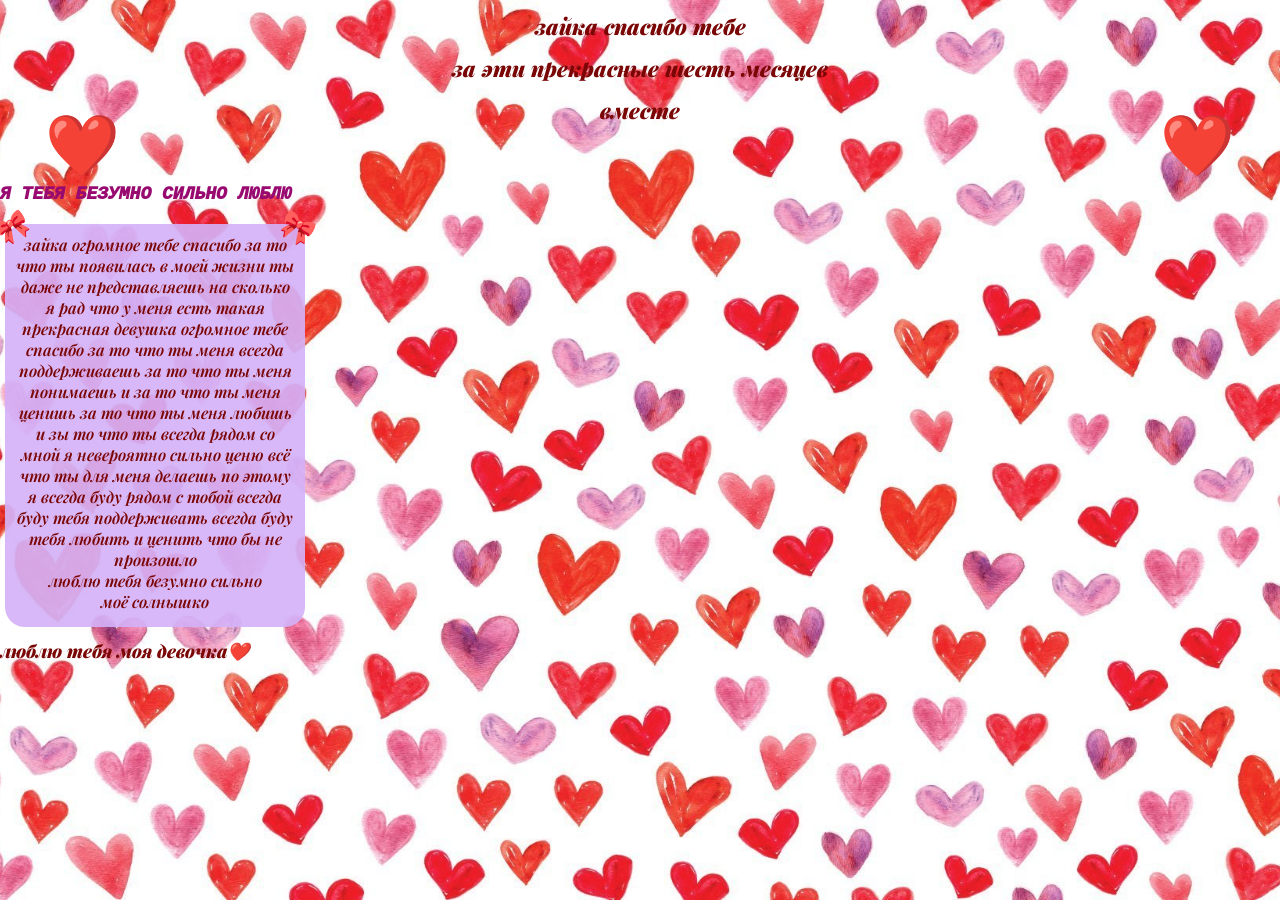
==== index-html-3.html @ 6b0d8d50 "Add files via upload" ====
<!DOCTYPE html>
<html lang="en">
<head>
    <meta charset="UTF-8">
    <meta name="viewport" content="width=device-width, initial-scale=1, viewport-fit=cover">
    <title>love-linuhka</title>
    <link rel="stylesheet" href="index-css-3.css">
    <link href="https://fonts.googleapis.com/css2?family=Playfair+Display:ital,wght@0,400;1,400&display=swap" rel="stylesheet">
</head>
<body>
  <main>
    <div class="SixMonthsOfLoveLina">
      <p class="zise-text Animation-speed-X-1">зайка спасибо тебе</p> <br>
      <p class="zise-text Animation-speed-X-2">за эти прекрасные шесть месяцев</p> <br>
      <p class="zise-text Animation-speed-X-3">вместе</p>
    </div>
    <div class="container-heard">
      <p class="heart">❤️</p>
    </div>
    <div class="container-heard-2">
      <p class="heart-2">❤️</p>
    </div>
    <div class="title-love-text">
      <p>Я ТЕБЯ БЕЗУМНО СИЛЬНО ЛЮБЛЮ</p>
    </div>
    <div class="container-love-text-center">
        <span class="bow-on-the-corner-container-love-text">🎀</span>
        <span class="bow-on-the-corner-container-love-text-2">🎀</span>
      <div class="container-love-text">
        <span>
          зайка огромное тебе спасибо за то
          что ты появилась в моей жизни
          ты даже не представляешь на сколько я рад что
          у меня есть такая прекрасная девушка
          огромное тебе спасибо за то что ты меня всегда поддерживаешь
          за то что ты меня понимаешь и за то что ты меня ценишь за то что ты меня любишь
          и зы то что ты всегда рядом со мной
          я невероятно сильно ценю всё что ты для меня делаешь
          по этому я всегда буду рядом с тобой всегда буду тебя поддерживать
          всегда буду тебя любить и ценить что бы не произошло <br>
          люблю тебя безумно сильно <br>
          моё солнышко
      </span>
      </div>
    </div>
    <div class="container-end-Website">
      <p class="end-Website">люблю тебя моя девочка❤️</p>
    </div> 
  </main>
  <script src="script-js-3.js"></script>
</body>
</html>
---- index-css-3.css ----
*,
*::before,
*::after {
  box-sizing: border-box;
}
body {
    min-height: 100dvh;
    background-image: url(backGraundOneFail.jpg);
    background-repeat: no-repeat;
    background-position: center center;
    background-size: cover;
    background-attachment: fixed;
    padding: 0;
    margin: 0;
}

html {
    font-size: 62.5%;
}
p {
    margin: 0;
}
.SixMonthsOfLoveLina {
    font-family: 'Playfair Display', serif;
    font-style: italic;
    color: hsl(0, 91%, 25%);
    font-weight: 1000;
    text-align: center;
    margin-bottom: 6.0rem;
    margin-top: 12px;
}
.Animation-speed-X-1 {
    animation: fall-down 2.5s ease-in-out forwards;
}
.Animation-speed-X-2 {
    animation: fall-down 3.0s ease-in-out forwards;
}
.Animation-speed-X-3 {
    animation: fall-down 3.5s ease-in-out forwards;
}
.zise-text {
    font-size: 21.5px;
    margin: 0;
}
@keyframes fall-down {
    0% {
        transform: translateY(-100vh);
    }
    60% {
        transform: translateY(15px);
    }
    100% {
        transform: translateY(0);
    }
}
.heart {
    color: rgb(203, 11, 11);
    font-size: 60px;
    animation: spin-heard-back 4.5s ease-in-out 4.5s infinite;
    transform: scale(1.0);
    display: inline-block;
}
.container-heard {
    position: absolute;
    left: 45px;
    top: 110px;
    animation: fly-at-me 4.5s ease-in-out forwards;
}
.heart-2 {
    color: rgb(203, 11, 11);
    font-size: 60px;
    animation: spin-heard 4.5s ease-in-out 4.5s infinite;
    transform: scale(1.0);
    display: inline-block;
}
.container-heard-2 {
    position: absolute;
    right: 45px;
    top: 110px;
    animation: fly-at-me 4.5s ease-in-out forwards;
}
@keyframes fly-at-me {
    0% {
        transform: translateZ(-500px) scale(0.1);
        opacity: 0;
    }
    50% {
        opacity: 1;
        transform: translateZ(20px)  translateY(30px) scale(1.4);
    }
    100% {
        transform: translateZ(0) scale(1.0);
    }
}
@keyframes spin-heard {
    0% {
        transform:  rotate(0deg) scale(1.0);
    }
    50% {
        transform: rotate(40deg) scale(1.4);
    }
    100% {
        transform: rotate(0deg) scale(1.0);
    }
}
@keyframes spin-heard-back {
    0% {
        transform:  rotate(0deg) scale(1.0);
    }
    50% {
        transform: rotate(-40deg) scale(1.4);
    }
    100% {
        transform: rotate(0deg) scale(1.0);
    }
}
.title-love-text {
    text-align: center;
    font-family: monospace;
    font-style: italic;
    font-size: 18px;
    overflow: hidden;
    white-space: nowrap;
    animation: typing 6s steps(41, end) 7s backwards, 
    typewriter 6.3s ease-in-out 7s backwards;
    font-weight: 1000;
    display: flex;
    justify-self: center;
    width: 294px;
    color: hsl(317, 88%, 32%);
}
@keyframes typing {
    0% {
        width: 0;
    }
    100% {
        width: 294px;
    }
}
@keyframes typewriter {
    0% {
        border-right: transparent;
    }
    1% {
        border-right: 0.20em solid #ffea00;
    }
    99.9% {
        border-right: 0.20em solid #ffea00;
    }
    100% {
        border-right: none;
        border-right: 0.0em;
    }
}
.container-love-text-center {
    width: 31.0rem;
    height: 41.25rem;
    display: flex;
    justify-self: center;
    justify-content: center;
    position: relative;
    margin-top: 12px;
}
.container-love-text {
    text-align: center;
    padding: 10px;
    border-radius: 20px;
    width: 100%;
    max-width: 30rem;
    height: 40.25rem;  
    background-color: #d5b1f8e8;
    word-break: break-word;
    animation: drop-down-container-love-text 4s ease-in-out 18s backwards;
    transform-origin: top center;
    margin-top: 8px;
    overflow: hidden;
    display: flex;
    flex-direction: column;
}
@keyframes drop-down-container-love-text {
    0% {
        transform: rotateX(-90deg);
        height: 0;
    }
    100% {
        transform: rotateX(0);
        height: 40.25rem;
    }
}
.container-love-text > span {
    font-family: 'Playfair Display', serif;
    font-style: italic;
    color: hsl(0, 91%, 25%);
    font-weight: 600;
    font-size: 16px;
}
.bow-on-the-corner-container-love-text {
    font-size: 20px;
    position: absolute;
    top: 0px;
    right: 0px;
    transform: rotate(30deg);
    scale: 1.4;
    animation: bow-animation 4.0s ease-in-out 14s backwards;
    z-index: 1;
}
@keyframes bow-animation {
    0% {
        transform: translateZ(-500px) scale(0.1);
        opacity: 0;
    }
    50% {
        opacity: 1;
        transform: translateZ(20px) scale(1.4) rotate(-1445deg);
    }
    100% {
        transform: translateZ(0px) scale(1.0) rotate(-1410deg);
    }
}
.bow-on-the-corner-container-love-text-2 {
    font-size: 20px;
    position: absolute;
    top: 0px;
    left: 0px;
    transform: rotate(-30deg);
    scale: 1.4;
    animation: bow-animation-2 4.0s ease-in-out 14s backwards;
    z-index: 1;
}
@keyframes bow-animation-2 {
    0% {
        transform: translateZ(-500px) scale(0.1);
        opacity: 0;
    }
    50% {
        opacity: 1;
        transform: translateZ(20px) scale(1.4) rotate(1445deg);
    }
    100% {
        transform: translateZ(0px) scale(1.0) rotate(1410deg);
    }
}
.container-end-Website {
    animation: more-less-2 4s ease-in-out backwards;
    animation-fill-mode: backwards;
    animation-delay: 22s;
}
@keyframes more-less-2 {
    0% {
        opacity: 0;
    }
    10% {
        opacity: 1;
    }
    100% {
        opacity: 1;
    }
}
.end-Website {
    font-family: 'Playfair Display', serif;
    font-style: italic;
    color: hsl(0, 91%, 25%);
    font-weight: 1000;
    font-size: 18px;
    margin-top: 10px;
    width: fit-content;
    display: flex;
    justify-self: center;
    animation: more-less 5s ease-in-out infinite;
}
@keyframes more-less{
    0% {
        transform: scale(1.0);
    }
    50% {
        transform: scale(1.3);
    }
    100% {
        transform: scale(1.0);
    }
}
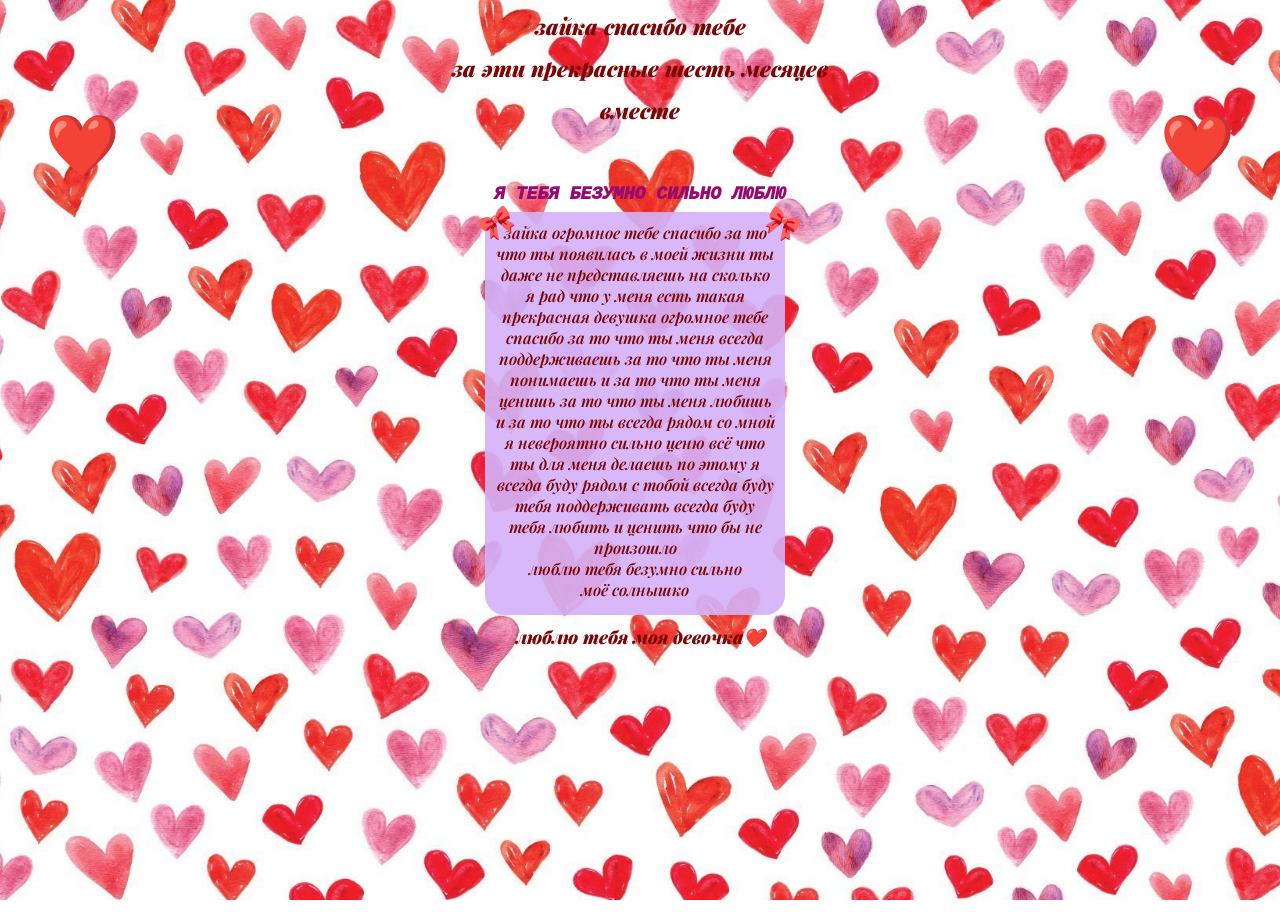
==== commit d8f25d75: "Update index-html-3.html" ====
--- a/index-html-3.html
+++ b/index-html-3.html
@@ -34,7 +34,7 @@
           у меня есть такая прекрасная девушка
           огромное тебе спасибо за то что ты меня всегда поддерживаешь
           за то что ты меня понимаешь и за то что ты меня ценишь за то что ты меня любишь
-          и зы то что ты всегда рядом со мной
+          и за то что ты всегда рядом со мной
           я невероятно сильно ценю всё что ты для меня делаешь
           по этому я всегда буду рядом с тобой всегда буду тебя поддерживать
           всегда буду тебя любить и ценить что бы не произошло <br>
@@ -49,4 +49,4 @@
   </main>
   <script src="script-js-3.js"></script>
 </body>
-</html>+</html>
--- a/index-css-3.css
+++ b/index-css-3.css
@@ -115,7 +115,6 @@
     }
 }
 .title-love-text {
-    text-align: center;
     font-family: monospace;
     font-style: italic;
     font-size: 18px;
@@ -124,10 +123,10 @@
     animation: typing 6s steps(41, end) 7s backwards, 
     typewriter 6.3s ease-in-out 7s backwards;
     font-weight: 1000;
-    display: flex;
-    justify-self: center;
     width: 294px;
     color: hsl(317, 88%, 32%);
+    margin: 0 auto;
+    text-align: center;
 }
 @keyframes typing {
     0% {
@@ -155,11 +154,9 @@
 .container-love-text-center {
     width: 31.0rem;
     height: 41.25rem;
-    display: flex;
-    justify-self: center;
-    justify-content: center;
     position: relative;
     margin-top: 12px;
+    margin: 0 auto;
 }
 .container-love-text {
     text-align: center;
@@ -264,8 +261,7 @@
     font-size: 18px;
     margin-top: 10px;
     width: fit-content;
-    display: flex;
-    justify-self: center;
+    margin: 0 auto;
     animation: more-less 5s ease-in-out infinite;
 }
 @keyframes more-less{
@@ -278,4 +274,4 @@
     100% {
         transform: scale(1.0);
     }
-}+}
